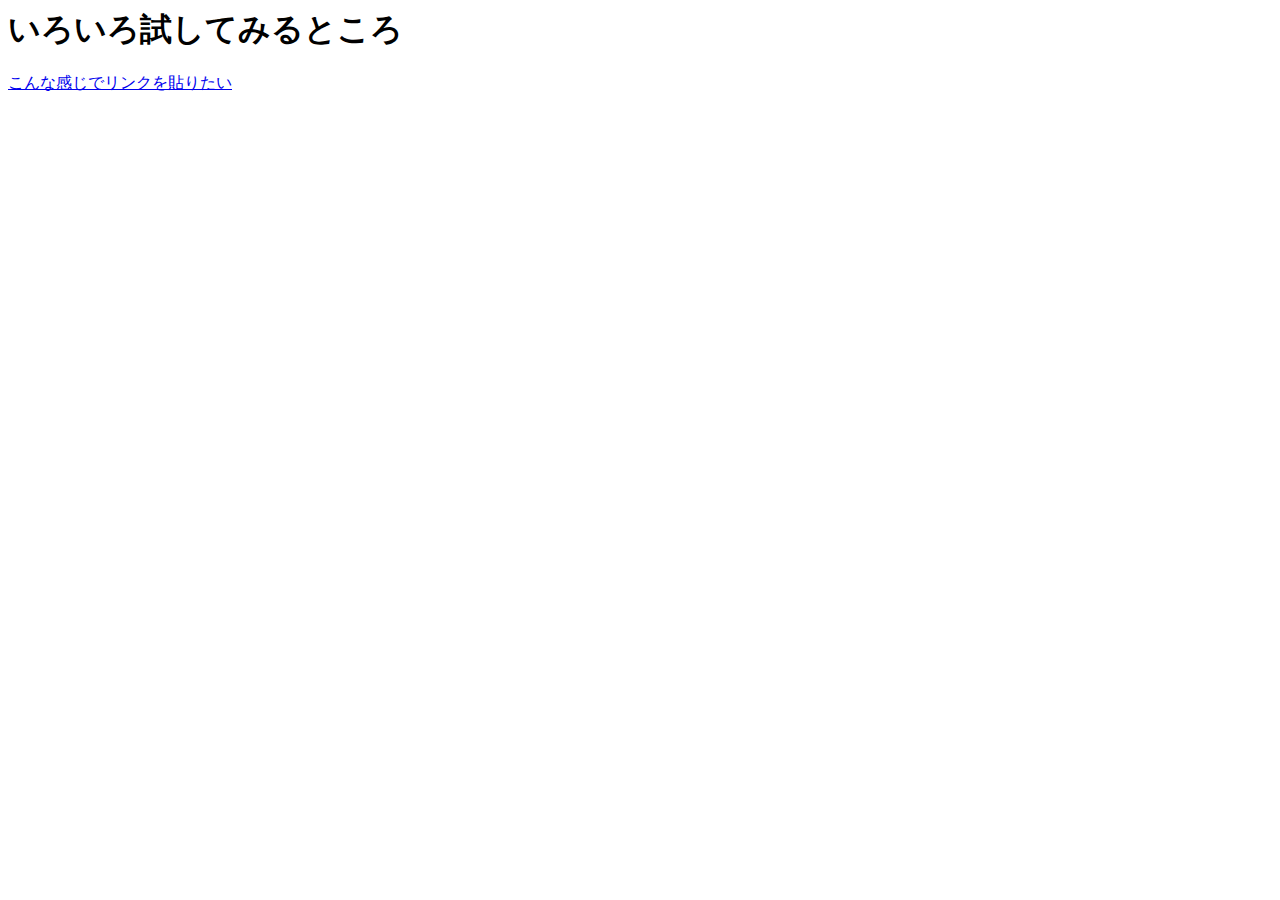
==== index.html @ 3034e054 "add index" ====
<html>
    <head>

        <title>index page</title>
    </head>

    <body>

        <h1>いろいろ試してみるところ</h1>
        <p>
            <a href="https://www.google.com">こんな感じでリンクを貼りたい</a>
        </p>
    </body>
</html>
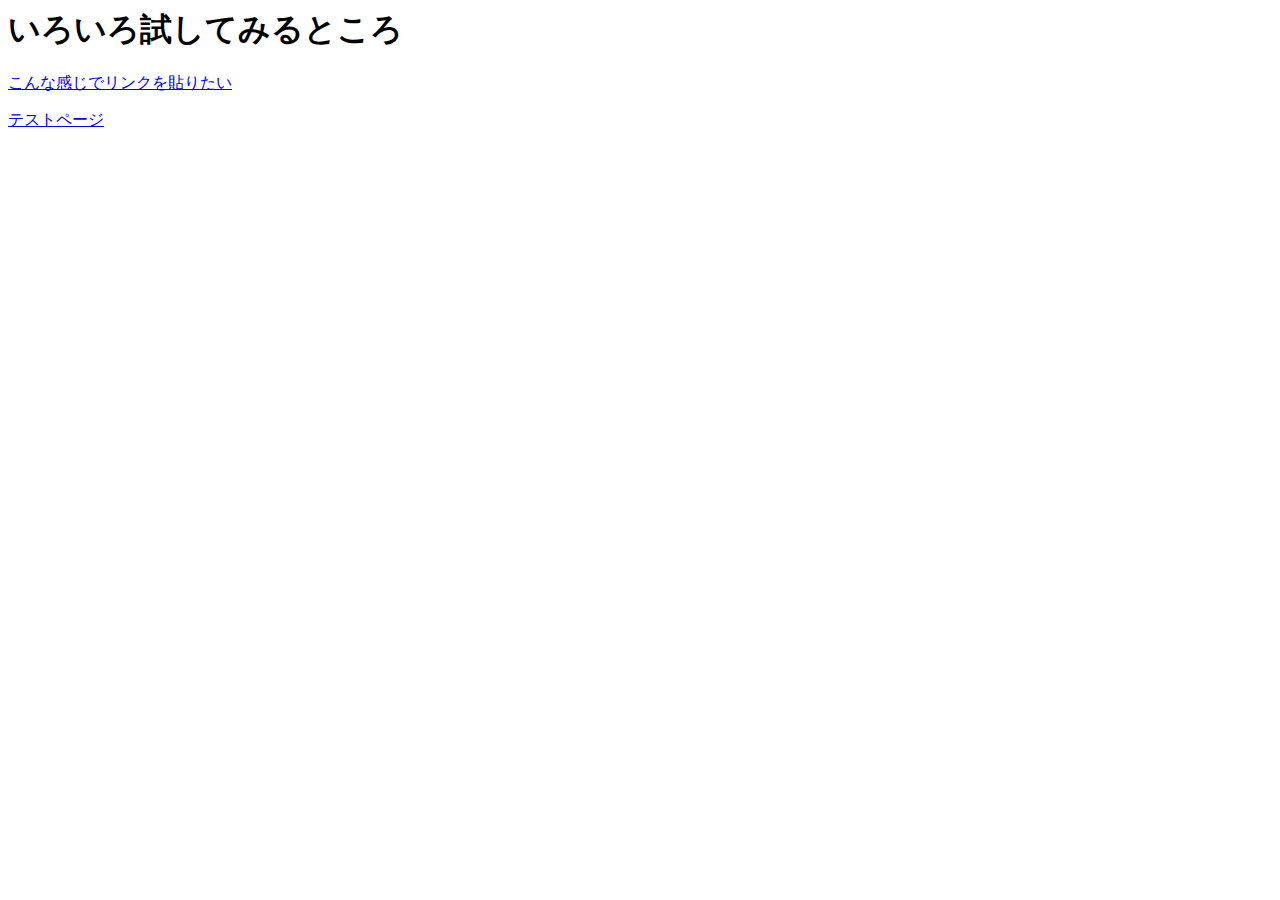
==== commit 1e7d6c1e: "add link to test page" ====
--- a/index.html
+++ b/index.html
@@ -10,5 +10,8 @@
         <p>
             <a href="https://www.google.com">こんな感じでリンクを貼りたい</a>
         </p>
+        <p>
+            <a href="./test/test.html">テストページ</a>
+        </p>
     </body>
 </html>